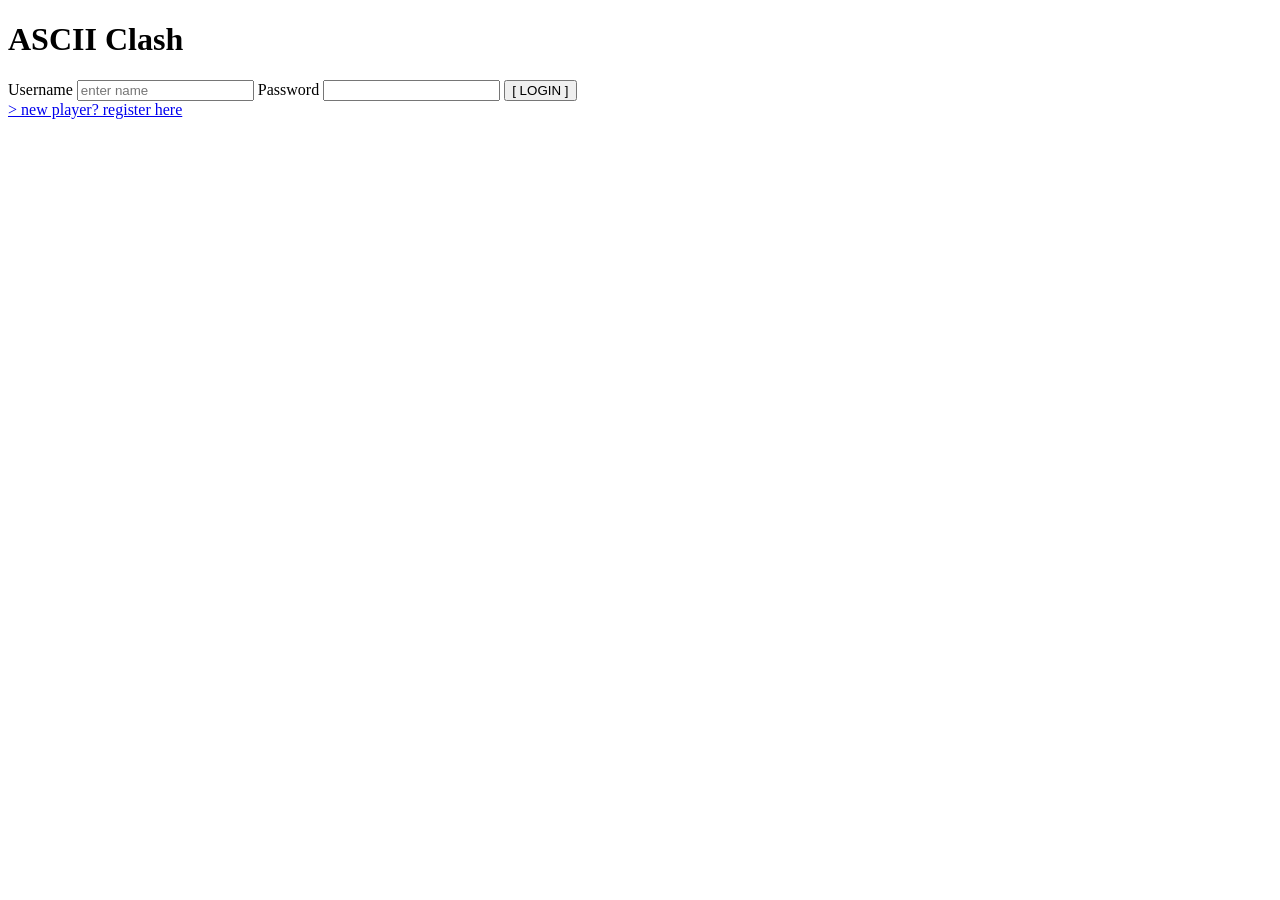
==== Server/HTML/index.html @ 2d2788a5 "[Init]" ====
<!DOCTYPE html>
<html lang="en">
<head>
    <meta charset="UTF-8">
    <meta name="viewport" content="width=device-width, initial-scale=1.0">
    <title>ASCII Clash</title>
    <link rel="stylesheet" href="/style.css">
</head>
<body>
<div class="container">
    <h1>ASCII Clash</h1>

    <div id="error-msg" class="msg-error" style="display:none;"></div>

    <form id="login-form">
        <label for="username">Username</label>
        <input type="text" id="username" name="username" placeholder="enter name" autocomplete="off">

        <label for="password">Password</label>
        <input type="password" id="password" name="password">

        <input type="submit" value="[ LOGIN ]">
    </form>

    <a href="register.html">&gt; new player? register here</a>
</div>

<script type="module">
    import {shake, showError, hideMsg, postForm} from '/utils.js';

    const form = document.getElementById('login-form');
    const errorBox = document.getElementById('error-msg');
    const container = document.querySelector('.container');

    form.addEventListener('submit', async (e) => {
        e.preventDefault();
        hideMsg(errorBox);

        const username = document.getElementById('username').value;
        const password = document.getElementById('password').value;

        const res = await postForm('/login', {username, password});

        if (res.ok) {
            sessionStorage.setItem('username', username);
            window.location.href = '/home.html';
        } else {
            const msg = await res.text();
            showError(errorBox, msg);
            shake(container);
        }
    });
</script>
</body>
</html>
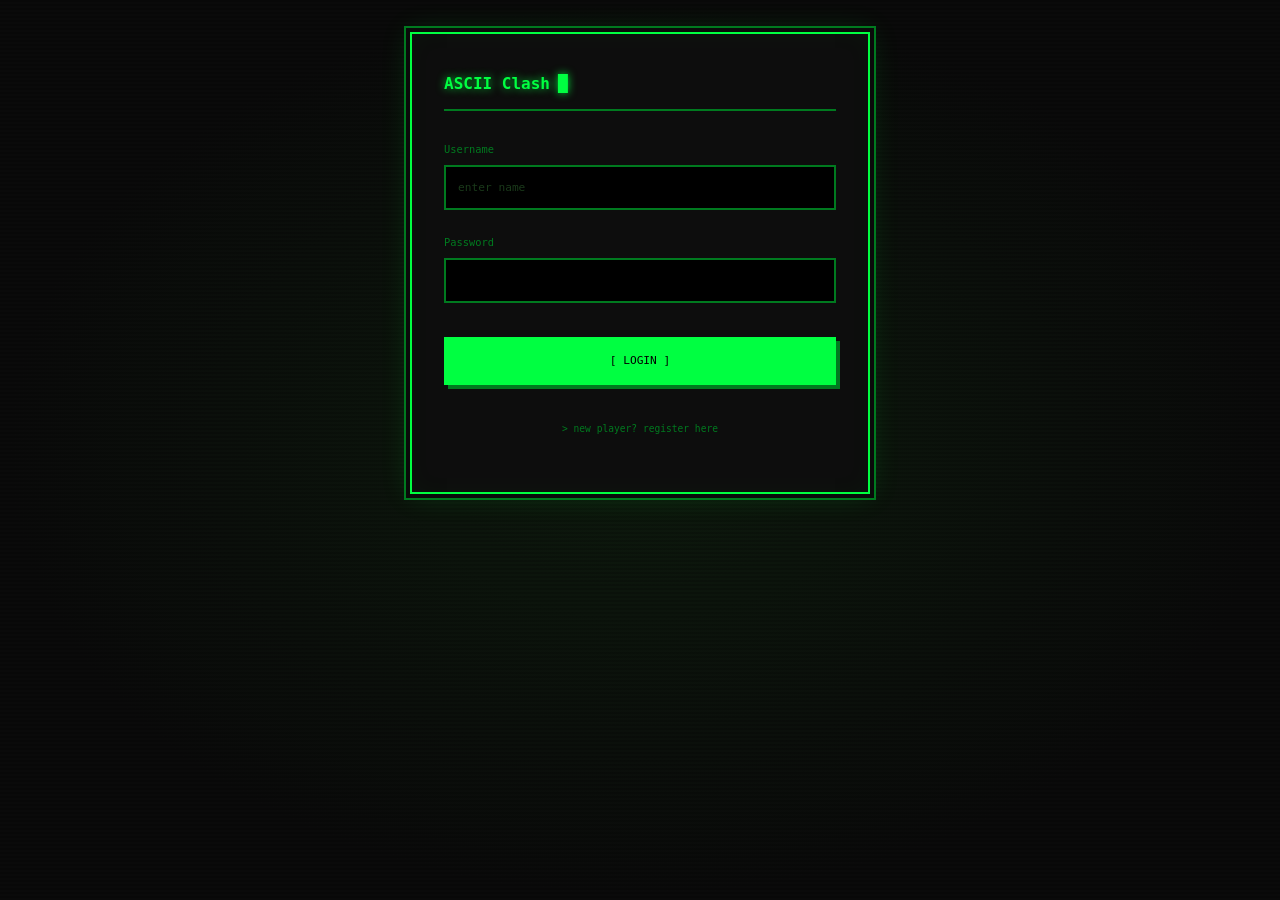
==== commit 52b68764: "Minor changes Removed the .DB file and added it to the gitignore, theese files do not need to be in " ====
--- a/Server/HTML/index.html
+++ b/Server/HTML/index.html
@@ -4,7 +4,7 @@
     <meta charset="UTF-8">
     <meta name="viewport" content="width=device-width, initial-scale=1.0">
     <title>ASCII Clash</title>
-    <link rel="stylesheet" href="/style.css">
+    <link rel="stylesheet" href="style.css">
 </head>
 <body>
 <div class="container">
--- a/Server/HTML/style.css
+++ b/Server/HTML/style.css
@@ -0,0 +1,319 @@
+@font-face {
+    font-family: 'Press Start 2P';
+    src: url('/fonts/Press_Start_2P/PressStart2P-Regular.ttf') format('truetype');
+    font-display: swap;
+}
+
+/* ── Reset ───────────────────────────────────────────────── */
+* {
+    box-sizing: border-box;
+    margin: 0;
+    padding: 0;
+}
+
+/* ── CSS Variables ───────────────────────────────────────── */
+:root {
+    --green: #00ff41;
+    --dark: #0a0a0a;
+    --panel: #0d0d0d;
+    --dim: #007a1f;
+    --text: #ccffcc;
+    --red: #ff4444;
+}
+
+/* ── Scanline overlay ────────────────────────────────────── */
+body::after {
+    content: '';
+    position: fixed;
+    inset: 0;
+    background: repeating-linear-gradient(
+            0deg,
+            transparent,
+            transparent 2px,
+            rgba(0, 0, 0, 0.15) 2px,
+            rgba(0, 0, 0, 0.15) 4px
+    );
+    pointer-events: none;
+    z-index: 0;
+}
+
+/* ── Base ────────────────────────────────────────────────── */
+body {
+    background: var(--dark);
+    color: var(--text);
+    font-family: 'Press Start 2P', monospace;
+    font-size: 12px;
+    display: flex;
+    justify-content: center;
+    align-items: flex-start; /* allow natural scroll on tall pages */
+    min-height: 100dvh;
+    background-image: radial-gradient(ellipse at center, #0d1a0d 0%, #0a0a0a 70%);
+    padding: 2rem 1rem;
+}
+
+/* ── Container ───────────────────────────────────────────── */
+.container {
+    border: 2px solid var(--green);
+    padding: 2.5rem 2rem;
+    width: 100%;
+    max-width: 460px;
+    background: var(--panel);
+    box-shadow: 0 0 0 4px var(--dark),
+    0 0 0 6px var(--dim),
+    0 0 28px rgba(0, 255, 65, 0.15),
+    inset 0 0 24px rgba(0, 255, 65, 0.03);
+    position: relative;
+    z-index: 1;
+}
+
+/* ── Headings ────────────────────────────────────────────── */
+h1 {
+    font-size: clamp(0.7rem, 3.5vw, 1rem);
+    color: var(--green);
+    margin-bottom: 2rem;
+    padding-bottom: 1rem;
+    border-bottom: 2px solid var(--dim);
+    text-shadow: 0 0 8px rgba(0, 255, 65, 0.8);
+    display: flex;
+    align-items: center;
+    gap: 0.5rem;
+}
+
+h1::after {
+    content: '█';
+    animation: blink 1s step-end infinite;
+    color: var(--green);
+}
+
+@keyframes blink {
+    0%, 100% {
+        opacity: 1;
+    }
+    50% {
+        opacity: 0;
+    }
+}
+
+/* ── Labels ──────────────────────────────────────────────── */
+label {
+    display: block;
+    font-size: 0.65rem;
+    color: var(--dim);
+    margin-bottom: 0.6rem;
+}
+
+/* ── Inputs ──────────────────────────────────────────────── */
+input[type="text"],
+input[type="password"] {
+    width: 100%;
+    background: #000;
+    border: 2px solid var(--dim);
+    color: var(--green);
+    font-family: 'Press Start 2P', monospace;
+    font-size: 0.7rem;
+    padding: 0.9rem 0.75rem;
+    margin-bottom: 1.6rem;
+    outline: none;
+    transition: border-color 0.1s, box-shadow 0.1s;
+    caret-color: var(--green);
+    touch-action: manipulation;
+    border-radius: 0;
+    -webkit-appearance: none;
+}
+
+input[type="text"]:focus,
+input[type="password"]:focus {
+    border-color: var(--green);
+    box-shadow: 0 0 8px rgba(0, 255, 65, 0.4);
+}
+
+input[type="text"]::placeholder,
+input[type="password"]::placeholder {
+    color: #1a3a1a;
+}
+
+/* ── Submit button ───────────────────────────────────────── */
+input[type="submit"] {
+    width: 100%;
+    background: var(--green);
+    color: #000;
+    border: none;
+    font-family: 'Press Start 2P', monospace;
+    font-size: 0.7rem;
+    padding: 1rem;
+    cursor: pointer;
+    margin-top: 0.5rem;
+    transition: background 0.1s, box-shadow 0.1s;
+    box-shadow: 4px 4px 0px var(--dim);
+    -webkit-appearance: none;
+    border-radius: 0;
+    min-height: 48px;
+}
+
+input[type="submit"]:hover {
+    background: #33ff77;
+    box-shadow: 4px 4px 0px #005a12;
+}
+
+input[type="submit"]:active {
+    box-shadow: none;
+    transform: translate(4px, 4px);
+}
+
+/* ── Links ───────────────────────────────────────────────── */
+a {
+    color: var(--dim);
+    text-decoration: none;
+    font-size: 0.6rem;
+    display: flex;
+    align-items: center;
+    justify-content: center;
+    text-align: center;
+    margin-top: 1.2rem;
+    padding: 0.75rem 0;
+    min-height: 48px;
+    transition: color 0.1s;
+}
+
+a:hover {
+    color: var(--green);
+    text-shadow: 0 0 6px rgba(0, 255, 65, 0.6);
+}
+
+/* ── Messages ────────────────────────────────────────────── */
+.msg-error {
+    font-size: 0.6rem;
+    color: var(--red);
+    text-shadow: 0 0 6px rgba(255, 68, 68, 0.6);
+    margin-bottom: 1.2rem;
+    padding: 0.8rem;
+    border: 1px solid var(--red);
+    background: #1a0000;
+    line-height: 2;
+}
+
+.msg-ok {
+    font-size: 0.6rem;
+    color: var(--green);
+    text-shadow: 0 0 6px rgba(0, 255, 65, 0.6);
+    margin-bottom: 1.2rem;
+    padding: 0.8rem;
+    border: 1px solid var(--dim);
+    background: #001a00;
+    line-height: 2;
+}
+
+/* ── Screenshake ─────────────────────────────────────────── */
+@keyframes shake {
+    0%, 100% {
+        transform: translateX(0);
+    }
+    15% {
+        transform: translateX(-8px);
+    }
+    30% {
+        transform: translateX(8px);
+    }
+    45% {
+        transform: translateX(-6px);
+    }
+    60% {
+        transform: translateX(6px);
+    }
+    75% {
+        transform: translateX(-3px);
+    }
+    90% {
+        transform: translateX(3px);
+    }
+}
+
+.shake {
+    animation: shake 0.45s ease;
+}
+
+/* ── Info box (register page) ────────────────────────────── */
+.info-box {
+    margin-top: 1.8rem;
+    border: 1px solid var(--dim);
+    padding: 1rem;
+    background: #050f05;
+}
+
+.info-title {
+    font-size: 0.6rem;
+    color: var(--green);
+    margin-bottom: 0.8rem;
+}
+
+.info-box p:last-child {
+    font-size: 0.55rem;
+    color: #3a5a3a;
+    line-height: 2.2;
+}
+
+/* ── Placeholder text ────────────────────────────────────── */
+.placeholder-text {
+    font-size: 0.6rem;
+    color: var(--dim);
+    margin-top: 1rem;
+    line-height: 2.2;
+}
+
+/* ── Tooltips ────────────────────────────────────────────── */
+.has-tip {
+    position: relative;
+    cursor: help;
+}
+
+.has-tip::after {
+    content: attr(data-tip);
+    position: absolute;
+    bottom: calc(100% + 6px);
+    left: 0;
+    min-width: 130px;
+    max-width: 220px;
+    background: #050f05;
+    border: 1px solid var(--dim);
+    color: var(--text);
+    font-family: 'Press Start 2P', monospace;
+    font-size: 0.42rem;
+    padding: 0.5rem 0.6rem;
+    pointer-events: none;
+    opacity: 0;
+    transition: opacity 0.15s;
+    z-index: 100;
+    line-height: 2;
+    white-space: normal;
+    word-break: break-word;
+}
+
+.has-tip:hover::after,
+.has-tip.tip-open::after {
+    opacity: 1;
+}
+
+/* ── About page ──────────────────────────────────────────── */
+.about-section {
+    margin-bottom: 1.8rem;
+    padding-bottom: 1.4rem;
+    border-bottom: 1px solid #0d1f0d;
+}
+
+.about-section:last-of-type {
+    border-bottom: none;
+    margin-bottom: 0;
+}
+
+.about-heading {
+    font-size: 0.65rem;
+    color: var(--green);
+    margin-bottom: 1rem;
+    text-shadow: 0 0 6px rgba(0, 255, 65, 0.5);
+}
+
+.about-body {
+    font-size: 0.5rem;
+    color: var(--text);
+    line-height: 2.4;
+}
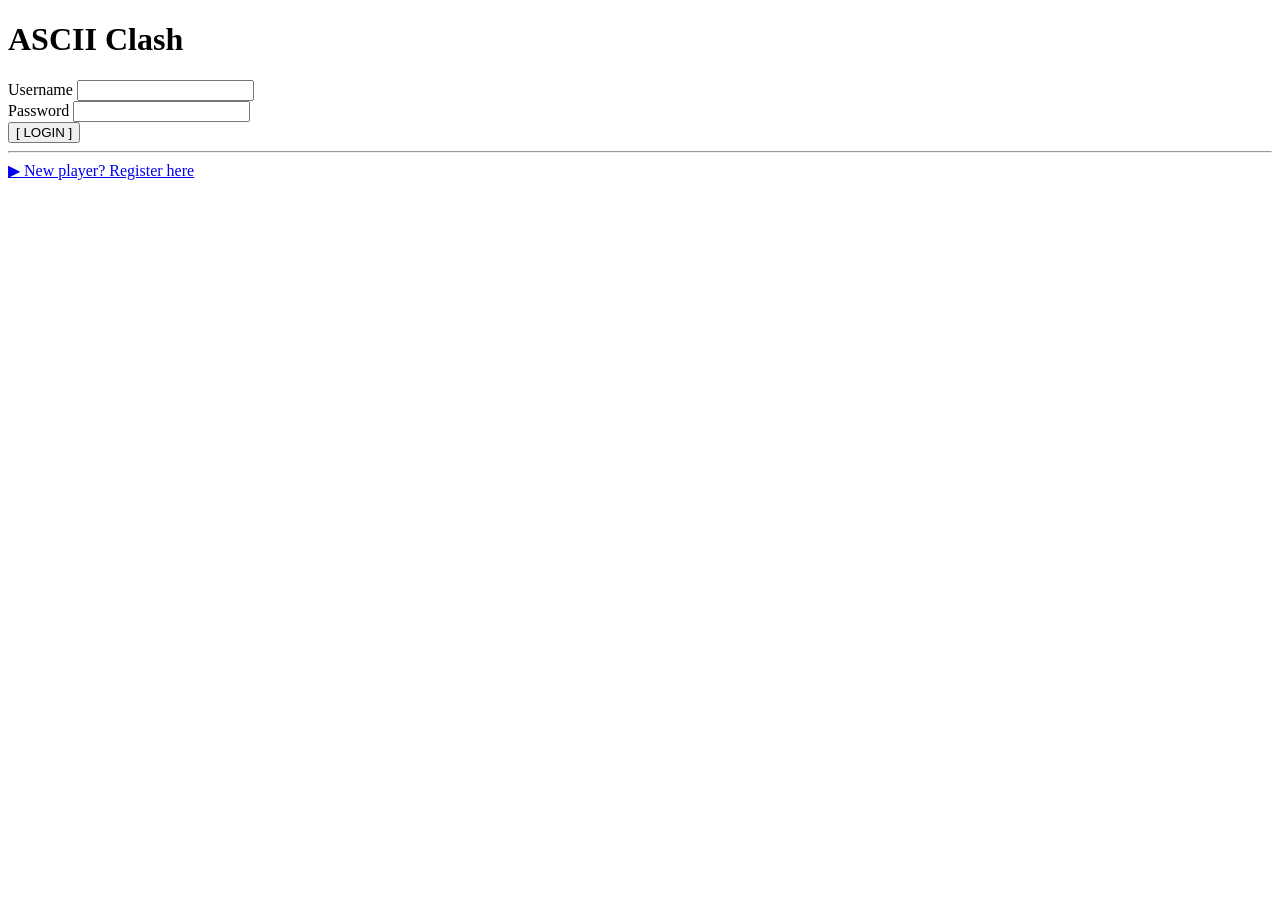
==== commit 3af186d2: "Whole .html frontend stuff updated to look & function better. Now just need the fighting..." ====
--- a/Server/HTML/index.html
+++ b/Server/HTML/index.html
@@ -1,55 +1,58 @@
 <!DOCTYPE html>
 <html lang="en">
 <head>
-    <meta charset="UTF-8">
-    <meta name="viewport" content="width=device-width, initial-scale=1.0">
-    <title>ASCII Clash</title>
-    <link rel="stylesheet" href="style.css">
+  <meta charset="UTF-8">
+  <meta name="viewport" content="width=device-width, initial-scale=1.0">
+  <title>ASCII Clash</title>
+  <link rel="stylesheet" href="/style.css">
 </head>
 <body>
-<div class="container">
+  <div class="container">
     <h1>ASCII Clash</h1>
 
-    <div id="error-msg" class="msg-error" style="display:none;"></div>
+    <div class="msg-error" id="err"></div>
 
-    <form id="login-form">
+    <form id="loginForm">
+      <div class="field">
         <label for="username">Username</label>
-        <input type="text" id="username" name="username" placeholder="enter name" autocomplete="off">
-
+        <input type="text" id="username" name="username"
+               autocomplete="username" spellcheck="false" required>
+      </div>
+      <div class="field">
         <label for="password">Password</label>
-        <input type="password" id="password" name="password">
-
-        <input type="submit" value="[ LOGIN ]">
+        <input type="password" id="password" name="password"
+               autocomplete="current-password" required>
+      </div>
+      <button type="submit" class="btn-primary">[ LOGIN ]</button>
     </form>
 
-    <a href="register.html">&gt; new player? register here</a>
-</div>
+    <hr class="sep">
+    <a href="/register.html">▶ New player? Register here</a>
+  </div>
 
-<script type="module">
-    import {shake, showError, hideMsg, postForm} from '/utils.js';
-
-    const form = document.getElementById('login-form');
-    const errorBox = document.getElementById('error-msg');
-    const container = document.querySelector('.container');
+  <script src="/utils.js"></script>
+  <script>
+    const form = document.getElementById('loginForm');
+    const err  = document.getElementById('err');
 
     form.addEventListener('submit', async (e) => {
-        e.preventDefault();
-        hideMsg(errorBox);
+      e.preventDefault();
+      hideMsg(err);
 
-        const username = document.getElementById('username').value;
-        const password = document.getElementById('password').value;
+      const username = document.getElementById('username').value.trim();
+      const password = document.getElementById('password').value;
 
-        const res = await postForm('/login', {username, password});
+      const res = await postForm('/login', { username, password });
+      if (!res) return;
 
-        if (res.ok) {
-            sessionStorage.setItem('username', username);
-            window.location.href = '/home.html';
-        } else {
-            const msg = await res.text();
-            showError(errorBox, msg);
-            shake(container);
-        }
+      if (res.ok) {
+        window.location.href = '/home.html';
+      } else {
+        const msg = await res.text();
+        showError(err, msg || 'Login failed');
+        shake(form);
+      }
     });
-</script>
+  </script>
 </body>
-</html>+</html>
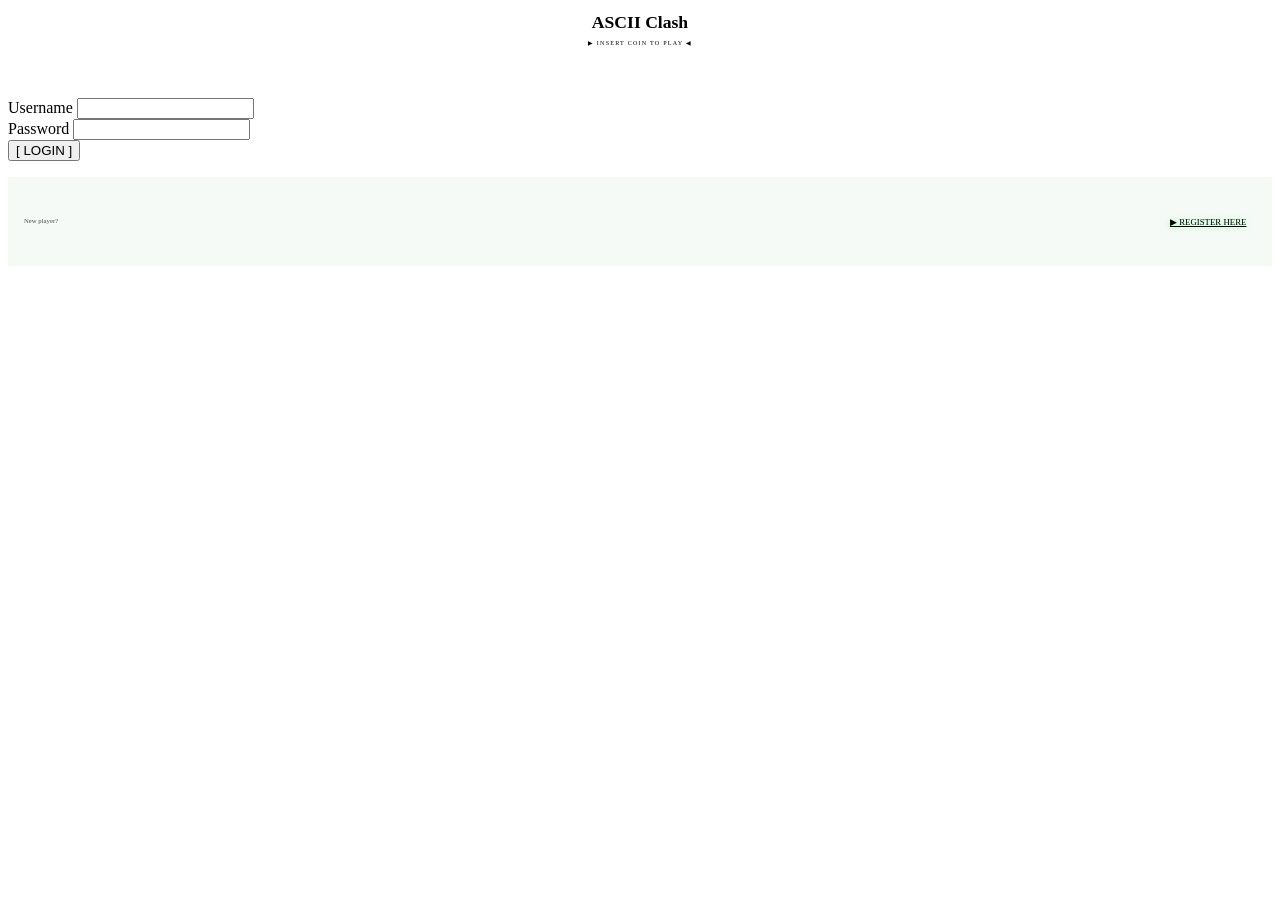
==== commit 433699aa: "Begun Implementing the new Endpoints  and HTML" ====
--- a/Server/HTML/index.html
+++ b/Server/HTML/index.html
@@ -5,54 +5,124 @@
   <meta name="viewport" content="width=device-width, initial-scale=1.0">
   <title>ASCII Clash</title>
   <link rel="stylesheet" href="/style.css">
+  <style>
+    .logo-block {
+      text-align: center;
+      margin-bottom: 2rem;
+      padding-bottom: 1.25rem;
+      border-bottom: 2px solid var(--dim);
+    }
+
+    .logo-block h1 {
+      font-size: 1.1rem;
+      border-bottom: none;
+      padding-bottom: 0;
+      margin-bottom: 0.4rem;
+    }
+
+    .logo-block h1::after { content: none; }
+
+    .logo-tagline {
+      font-size: 0.38rem;
+      color: var(--dim);
+      letter-spacing: 0.2em;
+      animation: blink 1.4s step-end infinite;
+    }
+
+    .register-block {
+      margin-top: 1rem;
+      border: 1px solid var(--dim);
+      padding: 0.9rem 1rem;
+      display: flex;
+      align-items: center;
+      justify-content: space-between;
+      gap: 0.75rem;
+      background: rgba(0, 122, 31, 0.04);
+    }
+
+    .register-block span {
+      font-size: 0.42rem;
+      color: var(--text);
+      opacity: 0.7;
+      line-height: 1.9;
+    }
+
+    .register-block a {
+      font-size: 0.55rem;
+      color: var(--green);
+      min-height: unset;
+      white-space: nowrap;
+      flex-shrink: 0;
+      text-shadow: 0 0 6px rgba(0, 255, 65, 0.4);
+      border: 1px solid var(--green);
+      padding: 0.5rem 0.6rem;
+      display: inline-flex;
+      align-items: center;
+      justify-content: center;
+      min-height: 44px;
+      transition: background 0.15s, color 0.15s;
+    }
+
+    .register-block a:hover {
+      background: rgba(0, 255, 65, 0.08);
+      text-shadow: 0 0 10px rgba(0, 255, 65, 0.7);
+    }
+  </style>
 </head>
 <body>
-  <div class="container">
+<div class="container">
+
+  <div class="logo-block">
     <h1>ASCII Clash</h1>
-
-    <div class="msg-error" id="err"></div>
-
-    <form id="loginForm">
-      <div class="field">
-        <label for="username">Username</label>
-        <input type="text" id="username" name="username"
-               autocomplete="username" spellcheck="false" required>
-      </div>
-      <div class="field">
-        <label for="password">Password</label>
-        <input type="password" id="password" name="password"
-               autocomplete="current-password" required>
-      </div>
-      <button type="submit" class="btn-primary">[ LOGIN ]</button>
-    </form>
-
-    <hr class="sep">
-    <a href="/register.html">▶ New player? Register here</a>
+    <div class="logo-tagline">▶ INSERT COIN TO PLAY ◀</div>
   </div>
 
-  <script src="/utils.js"></script>
-  <script>
-    const form = document.getElementById('loginForm');
-    const err  = document.getElementById('err');
+  <div class="msg-error" id="err"></div>
 
-    form.addEventListener('submit', async (e) => {
-      e.preventDefault();
-      hideMsg(err);
+  <form id="loginForm">
+    <div class="field">
+      <label for="username">Username</label>
+      <input type="text" id="username" name="username"
+             autocomplete="username" spellcheck="false" required>
+    </div>
+    <div class="field">
+      <label for="password">Password</label>
+      <input type="password" id="password" name="password"
+             autocomplete="current-password" required>
+    </div>
+    <button type="submit" class="btn-primary">[ LOGIN ]</button>
+  </form>
 
-      const username = document.getElementById('username').value.trim();
-      const password = document.getElementById('password').value;
+  <div class="register-block">
+    <span>New player?</span>
+    <a href="/register.html">▶ REGISTER HERE</a>
+  </div>
 
-      const res = await postForm('/login', { username, password });
-      if (!res) return;
+</div>
 
-      if (res.ok) {
-        window.location.href = '/home.html';
-      } else {
-        const msg = await res.text();
-        showError(err, msg || 'Login failed');
-        shake(form);
-      }
-    });
-  </script>
+<script src="/utils.js"></script>
+<script>
+  const form = document.getElementById('loginForm');
+  const err  = document.getElementById('err');
+
+  form.addEventListener('submit', async (e) => {
+    e.preventDefault();
+    hideMsg(err);
+
+    const username = document.getElementById('username').value.trim();
+    const password = document.getElementById('password').value;
+
+    const res = await postForm('/Login', { username, password });
+    if (!res) return;
+
+    if (res.ok) {
+      window.location.href = '/home.html';
+    } else {
+      const msg = await res.text();
+      showError(err, msg || 'Login failed');
+      shake(form);
+    }
+  });
+</script>
 </body>
-</html>
+</html>
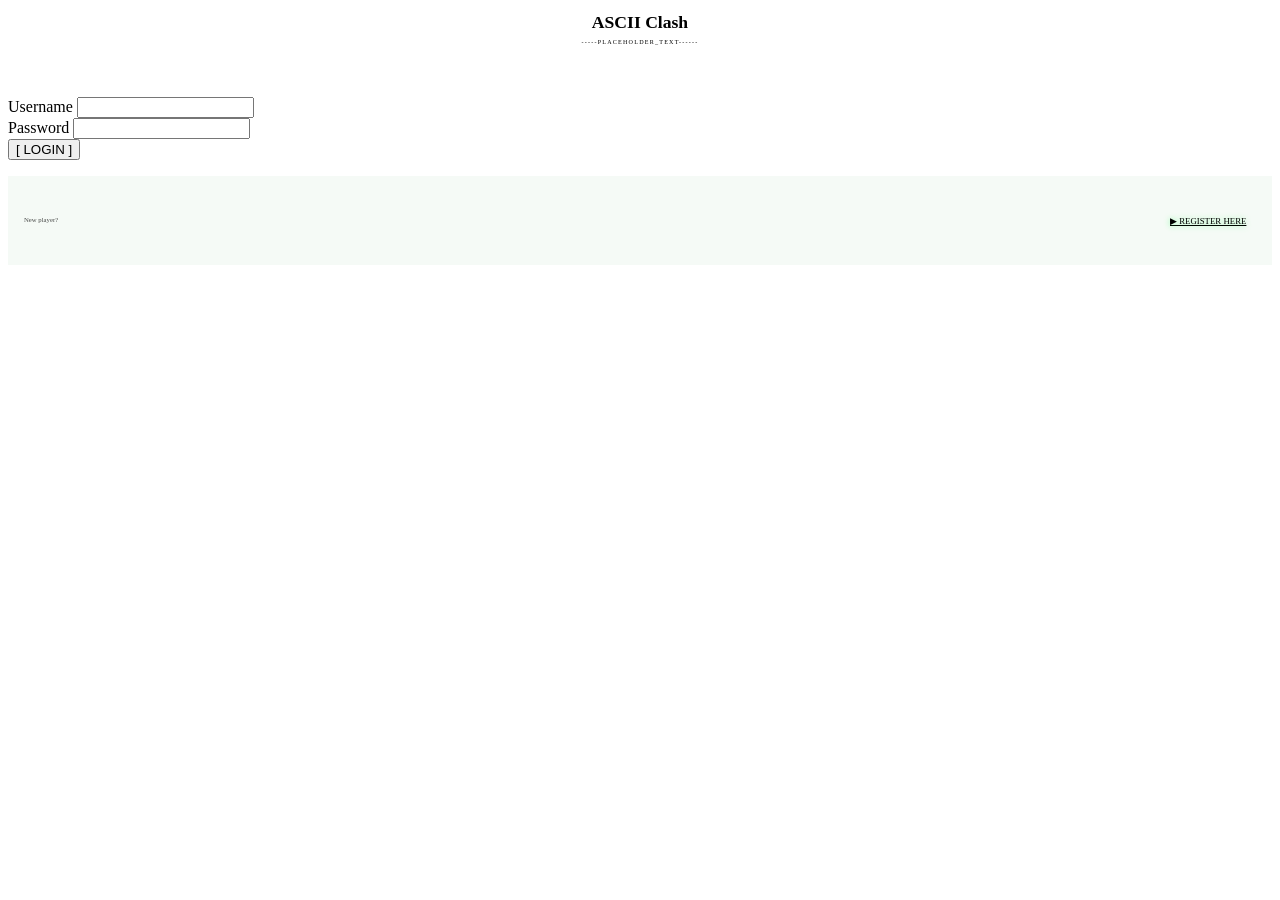
==== commit 11afcc6a: "Backend done :D Must prolly still debug a good bit though...." ====
--- a/Server/HTML/index.html
+++ b/Server/HTML/index.html
@@ -26,7 +26,6 @@
       font-size: 0.38rem;
       color: var(--dim);
       letter-spacing: 0.2em;
-      animation: blink 1.4s step-end infinite;
     }
 
     .register-block {
@@ -74,7 +73,7 @@
 
   <div class="logo-block">
     <h1>ASCII Clash</h1>
-    <div class="logo-tagline">▶ INSERT COIN TO PLAY ◀</div>
+    <div class="logo-tagline">-----PLACEHOLDER_TEXT------</div>
   </div>
 
   <div class="msg-error" id="err"></div>
@@ -95,7 +94,7 @@
 
   <div class="register-block">
     <span>New player?</span>
-    <a href="/register.html">▶ REGISTER HERE</a>
+    <a href="/Register.html">▶ REGISTER HERE</a>
   </div>
 
 </div>
@@ -116,7 +115,7 @@
     if (!res) return;
 
     if (res.ok) {
-      window.location.href = '/home.html';
+      window.location.href = '/Home.html';
     } else {
       const msg = await res.text();
       showError(err, msg || 'Login failed');
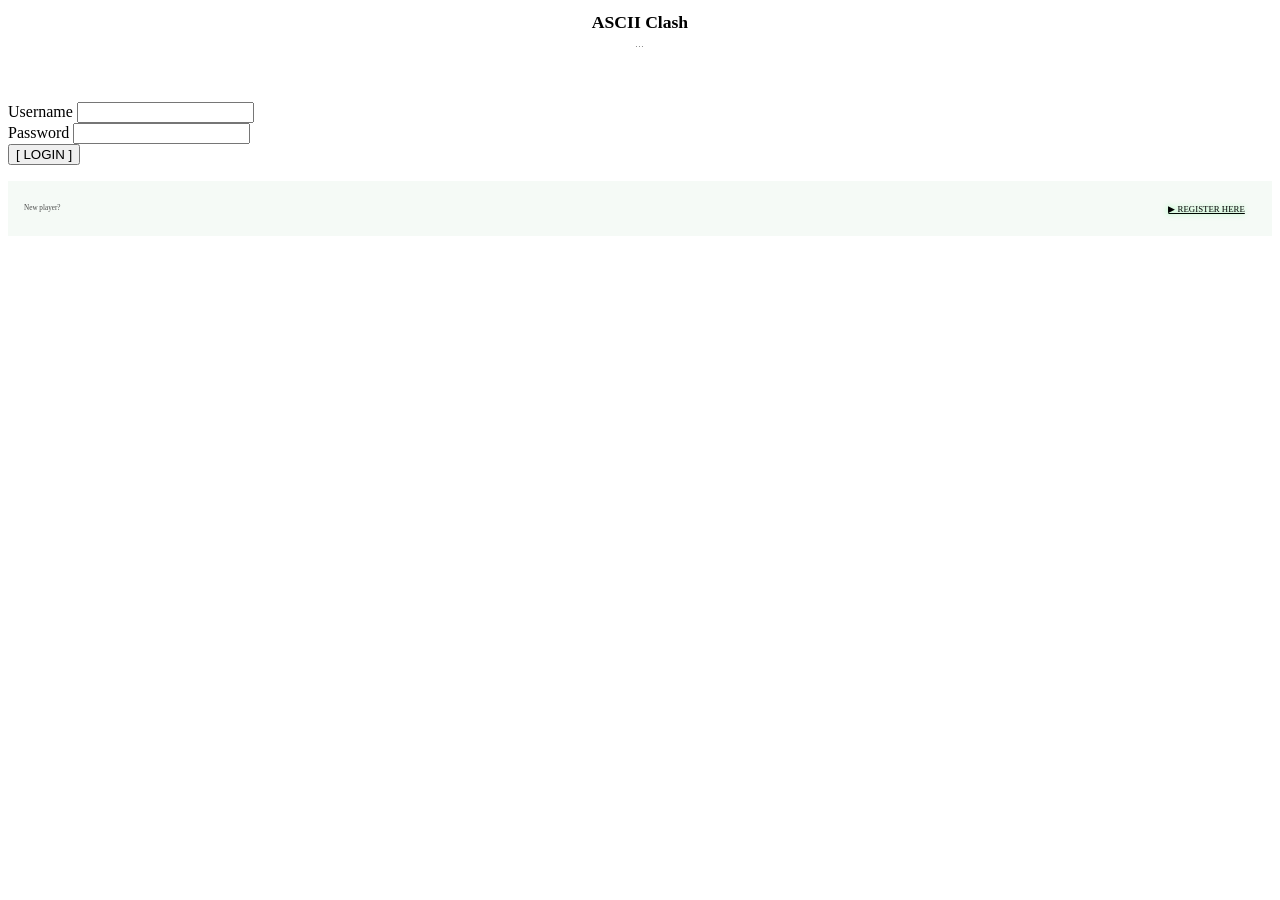
==== commit d1943c82: "QoL in the Html + Cleanup Added a bunch of QoL improvements to the HTML.  Cleaned up the code, renam" ====
--- a/Server/HTML/index.html
+++ b/Server/HTML/index.html
@@ -17,15 +17,16 @@
       font-size: 1.1rem;
       border-bottom: none;
       padding-bottom: 0;
-      margin-bottom: 0.4rem;
+      margin-bottom: 0.5rem;
     }
 
     .logo-block h1::after { content: none; }
 
     .logo-tagline {
-      font-size: 0.38rem;
+      font-size: 0.42rem;
       color: var(--dim);
       letter-spacing: 0.2em;
+      min-height: 1.4em;
     }
 
     .register-block {
@@ -40,7 +41,7 @@
     }
 
     .register-block span {
-      font-size: 0.42rem;
+      font-size: 0.45rem;
       color: var(--text);
       opacity: 0.7;
       line-height: 1.9;
@@ -49,16 +50,15 @@
     .register-block a {
       font-size: 0.55rem;
       color: var(--green);
-      min-height: unset;
       white-space: nowrap;
       flex-shrink: 0;
       text-shadow: 0 0 6px rgba(0, 255, 65, 0.4);
       border: 1px solid var(--green);
-      padding: 0.5rem 0.6rem;
+      padding: 0.5rem 0.7rem;
       display: inline-flex;
       align-items: center;
       justify-content: center;
-      min-height: 44px;
+      min-height: calc(44px * var(--scale));
       transition: background 0.15s, color 0.15s;
     }
 
@@ -73,7 +73,7 @@
 
   <div class="logo-block">
     <h1>ASCII Clash</h1>
-    <div class="logo-tagline">-----PLACEHOLDER_TEXT------</div>
+    <div class="logo-tagline" id="splashText">...</div>
   </div>
 
   <div class="msg-error" id="err"></div>
@@ -82,7 +82,7 @@
     <div class="field">
       <label for="username">Username</label>
       <input type="text" id="username" name="username"
-             autocomplete="username" spellcheck="false" required>
+             autocomplete="username" spellcheck="false" required maxlength="15">
     </div>
     <div class="field">
       <label for="password">Password</label>
@@ -103,6 +103,10 @@
 <script>
   const form = document.getElementById('loginForm');
   const err  = document.getElementById('err');
+
+  post('/SplashText').then(r => r && r.ok ? r.text() : null).then(t => {
+    if (t) document.getElementById('splashText').textContent = t;
+  });
 
   form.addEventListener('submit', async (e) => {
     e.preventDefault();
